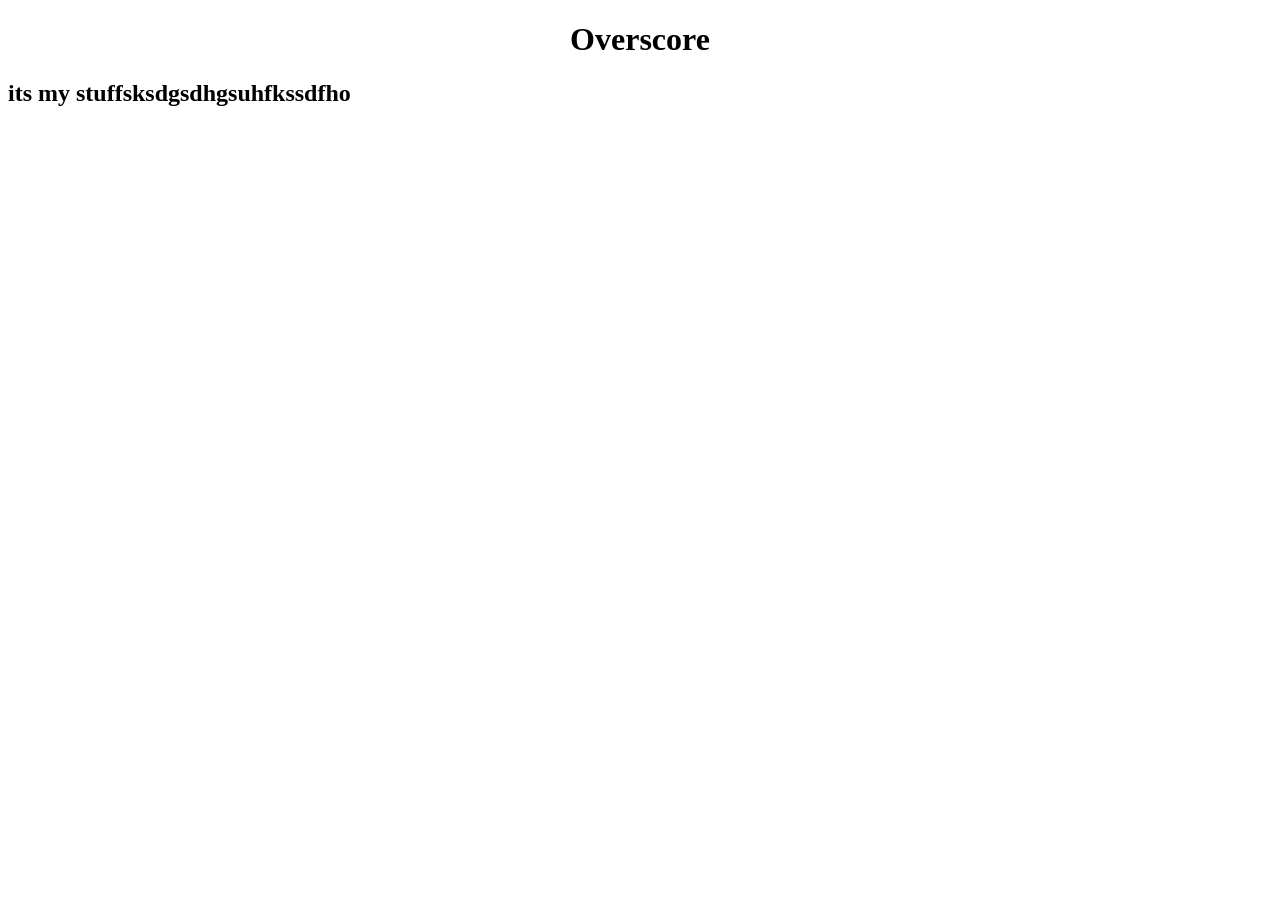
==== index.html @ beba588f "a" ====
<!DOCTYPE html> 
<html>
<head> 
<link rel="stylesheet" href="styles.css">
<title>Overscore</title> 
</head> 
<body> 
    <h1 id="mainTitle">Overscore</h1>
    <h2>its my stuffsksdgsdhgsuhfkssdfho</h2>
<script src ="script.js"></script>
</body> 
</html>
---- styles.css ----
#mainTitle {
    text-align: center;
}
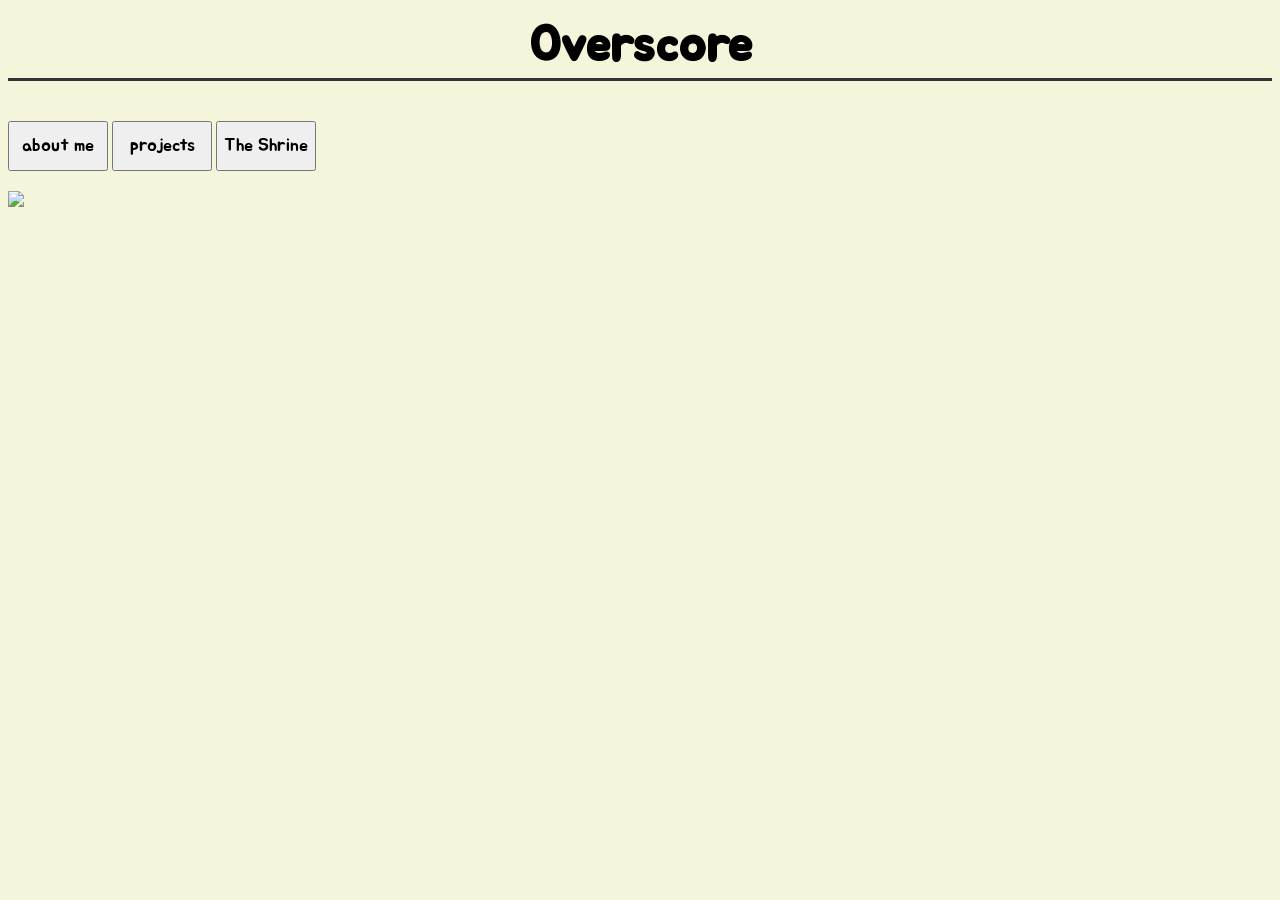
==== commit 3ecda7fd: "a" ====
--- a/index.html
+++ b/index.html
@@ -1,12 +1,24 @@
 <!DOCTYPE html> 
 <html>
 <head> 
-<link rel="stylesheet" href="styles.css">
-<title>Overscore</title> 
+    <link rel="stylesheet" href="styles.css">
+    <title>Overscore</title> 
 </head> 
-<body> 
+
+<body id="body"> 
+    <hr id="topDivider">
     <h1 id="mainTitle">Overscore</h1>
-    <h2>its my stuffsksdgsdhgsuhfkssdfho</h2>
-<script src ="script.js"></script>
+    
+    <div id="buttons">
+        <button class="tabs" id="about">about me</button>
+        <button class="tabs" id="projects">projects</button>
+        <button class="tabs" id="theShrine">The Shrine</button>
+    </div>
+    <div id="shrineHolder">
+        <a href="https://silverspace.io" id="silverShrine">
+            <img src="https://silverspace.io/silverspace.gif">
+        </a>
+    </div>
+<script src ="shrine.js"></script>
 </body> 
 </html>
--- a/styles.css
+++ b/styles.css
@@ -1,3 +1,53 @@
+#body {
+    background-repeat: inherit;
+    background-color: beige;
+    background-blend-mode: difference;
+    /* background-color: antiquewhite; */
+}
+
+@font-face {
+    font-family: coolFont;
+    src: url(font.woff2);
+}
+
 #mainTitle {
     text-align: center;
+    font-size: 50px;
+    font-family: coolFont;
+    position: relative;
+    top: -30px;
 }
+
+#topDivider {
+    border: none;
+    height: 3px;
+    background-color: #333;  
+    position: relative;
+    top: 70px;
+}
+
+#buttons {
+    position: relative;
+    top: -20px;
+    
+}
+
+.tabs {
+    width: 100px;
+    height: 50px;
+    font-family: coolFont;
+    font-size: large;
+}
+
+/*--------------------the buttons--------------------*/
+#projects {
+    /* font-family: coolFont; */
+}
+
+#about {
+    /* font-family: coolFont; */
+}
+
+#theShrine {
+    /* font-family: coolFont; */
+}
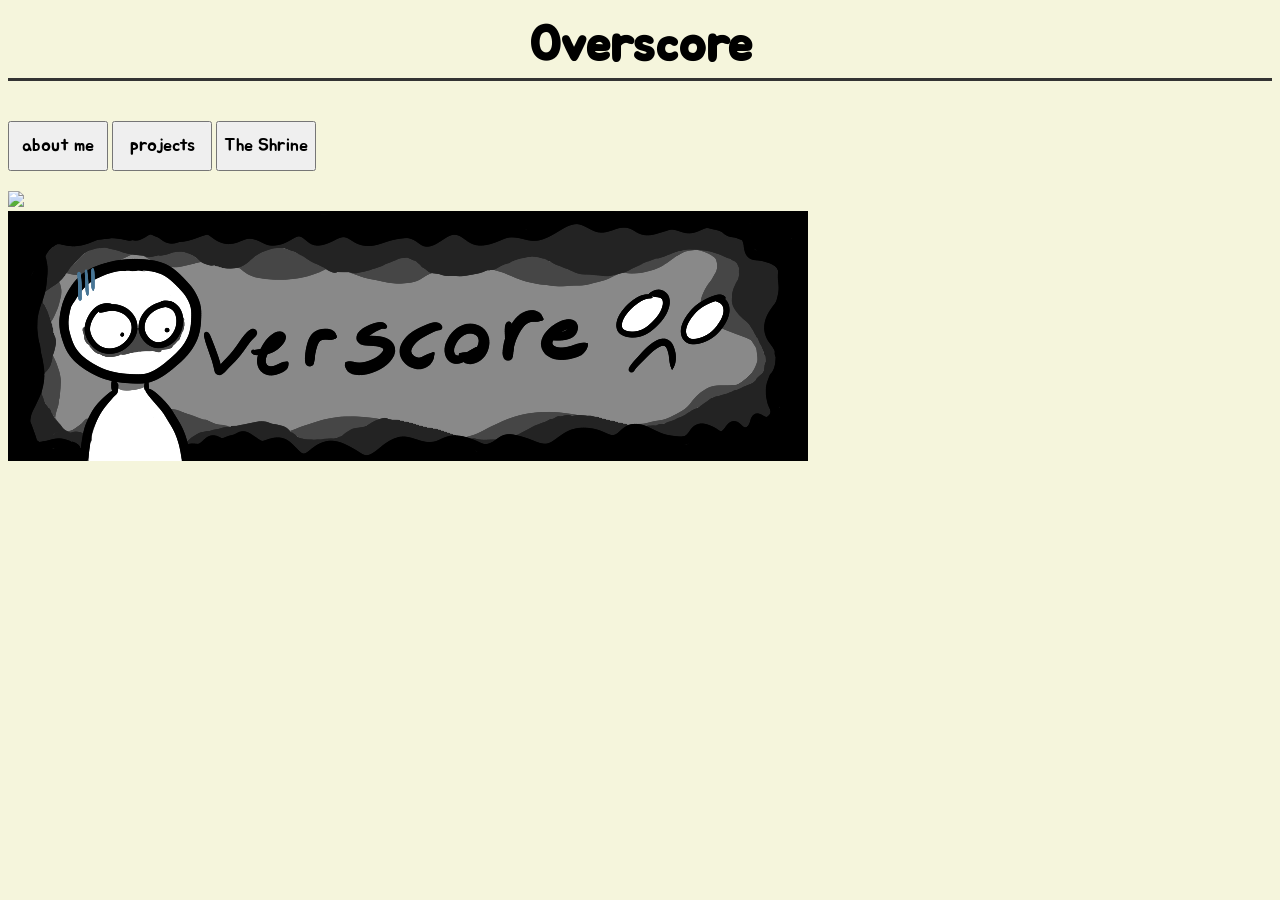
==== commit ac5c5c97: "Update index.html" ====
--- a/index.html
+++ b/index.html
@@ -19,6 +19,10 @@
             <img src="https://silverspace.io/silverspace.gif">
         </a>
     </div>
+
+    <a href="https://overscore34.github.io">
+        <img src="https://overscore34.github.io/images/overscoreBanner.png">
+    </a>
 <script src ="shrine.js"></script>
 </body> 
 </html>
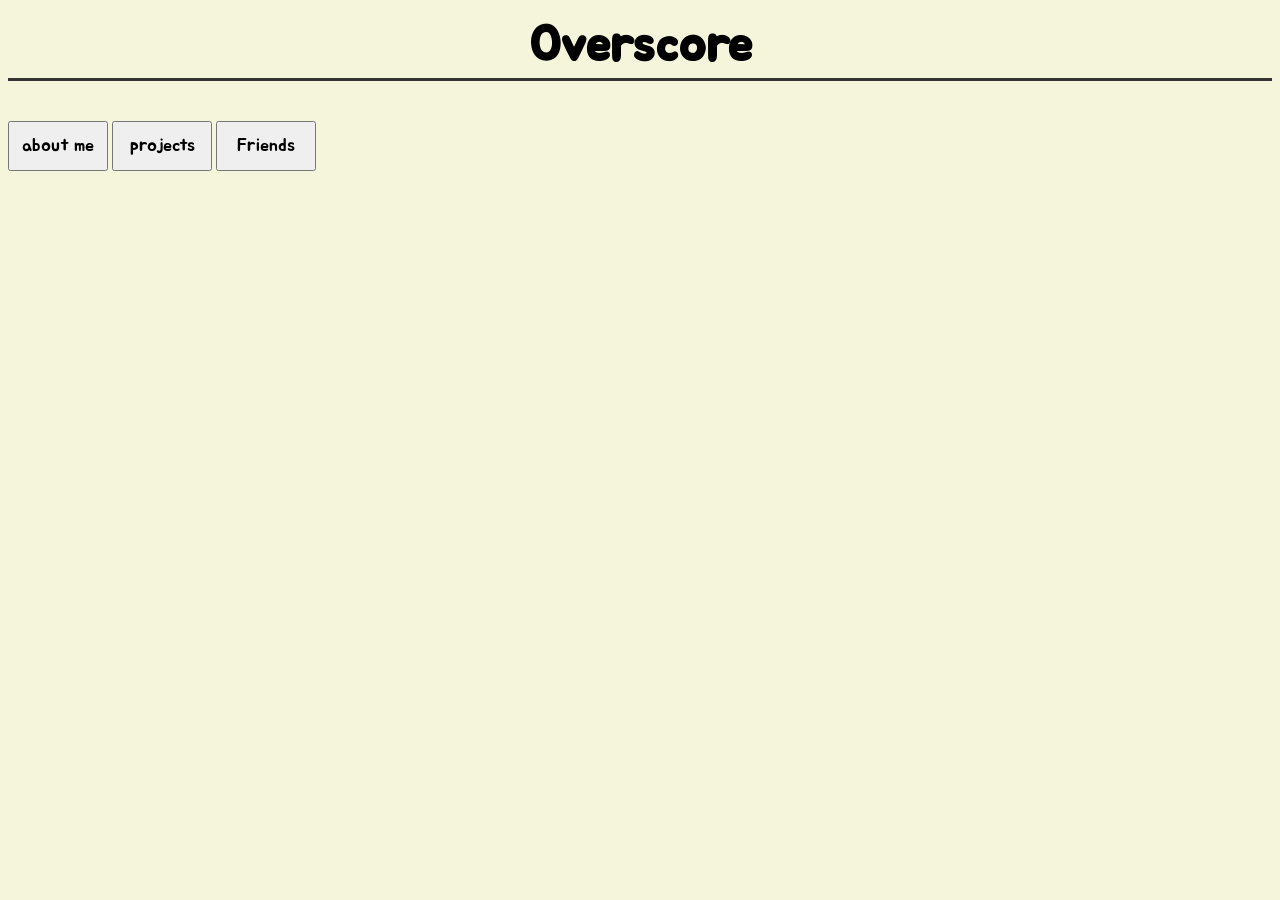
==== commit 790c3a97: "a" ====
--- a/index.html
+++ b/index.html
@@ -1,28 +1,26 @@
 <!DOCTYPE html> 
 <html>
 <head> 
+    <link rel="icon" href="images/logo.png">
     <link rel="stylesheet" href="styles.css">
     <title>Overscore</title> 
 </head> 
 
 <body id="body"> 
+    <!-- <a href="https://overscore34.github.io">
+        <img src="https://overscore34.github.io/images/overscoreBanner.png" id="banner">
+    </a> -->
     <hr id="topDivider">
     <h1 id="mainTitle">Overscore</h1>
     
     <div id="buttons">
         <button class="tabs" id="about">about me</button>
         <button class="tabs" id="projects">projects</button>
-        <button class="tabs" id="theShrine">The Shrine</button>
+        <button class="tabs" id="friends">Friends</button>
     </div>
-    <div id="shrineHolder">
-        <a href="https://silverspace.io" id="silverShrine">
-            <img src="https://silverspace.io/silverspace.gif">
-        </a>
-    </div>
+    
 
-    <a href="https://overscore34.github.io">
-        <img src="https://overscore34.github.io/images/overscoreBanner.png">
-    </a>
-<script src ="shrine.js"></script>
+    <script src="js/switch.js"></script>
+<!-- <script src ="js/shrine.js"></script> -->
 </body> 
 </html>
--- a/styles.css
+++ b/styles.css
@@ -8,6 +8,11 @@
 @font-face {
     font-family: coolFont;
     src: url(font.woff2);
+}
+
+#banner {
+    width: 550px;
+    height: 150px;
 }
 
 #mainTitle {
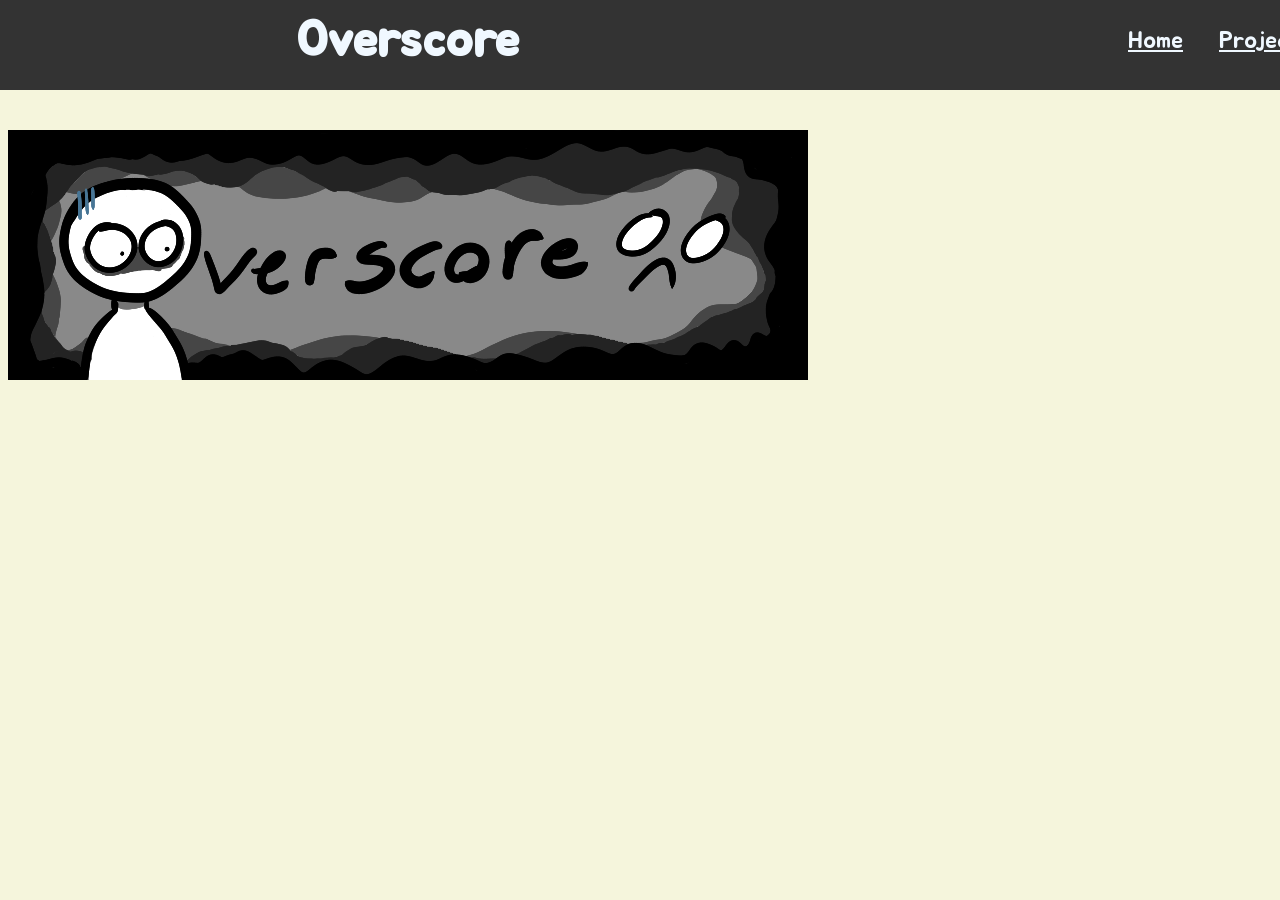
==== commit 68c78371: "adwadsd" ====
--- a/index.html
+++ b/index.html
@@ -2,25 +2,20 @@
 <html>
 <head> 
     <link rel="icon" href="images/logo.png">
-    <link rel="stylesheet" href="styles.css">
-    <title>Overscore</title> 
+    <!-- <link rel="stylesheet" href="styles.css">
+    <title>Overscore</title>  -->
 </head> 
 
 <body id="body"> 
-    <!-- <a href="https://overscore34.github.io">
-        <img src="https://overscore34.github.io/images/overscoreBanner.png" id="banner">
-    </a> -->
-    <hr id="topDivider">
-    <h1 id="mainTitle">Overscore</h1>
+    <div w3-include-html="prefab.html"></div>
     
-    <div id="buttons">
-        <button class="tabs" id="about">about me</button>
-        <button class="tabs" id="projects">projects</button>
-        <button class="tabs" id="friends">Friends</button>
-    </div>
+    <img src="images/overscoreBanner.png">
     
-
     <script src="js/switch.js"></script>
+    <script src="js/includeHTML.js"></script>
+    <script>
+        includeHTML();
+    </script>
 <!-- <script src ="js/shrine.js"></script> -->
 </body> 
 </html>
--- a/styles.css
+++ b/styles.css
@@ -10,49 +10,64 @@
     src: url(font.woff2);
 }
 
-#banner {
-    width: 550px;
-    height: 150px;
-}
-
+/*-------------------- navbar -----------------------*/
 #mainTitle {
-    text-align: center;
+    /* text-align: center; */
+    color: aliceblue;
+    top: 1rem;
+    left: 20rem;
     font-size: 50px;
     font-family: coolFont;
     position: relative;
-    top: -30px;
+    /* top: -30px; */
 }
 
-#topDivider {
-    border: none;
-    height: 3px;
-    background-color: #333;  
+#navbar {
+    /* -ms-flex-item-align: center; */
     position: relative;
-    top: 70px;
+    top: -2.5rem;
+    height: 6rem;
+    width: 500rem;
+    left: -2rem;
+    background-color: rgb(51, 51, 51); 
 }
 
-#buttons {
+/*--------------------the buttons--------------------*/
+.tabs {
+    color: aliceblue;
+    /* width: 10rem;
+    height: 5rem; */
+    /* left: 60rem; */
+    /* top: -6rem; */
     position: relative;
-    top: -20px;
-    
-}
-
-.tabs {
-    width: 100px;
-    height: 50px;
     font-family: coolFont;
     font-size: large;
 }
 
-/*--------------------the buttons--------------------*/
-#projects {
-    /* font-family: coolFont; */
+#tabs {
+    position: relative;
+    top: -4rem;
 }
 
-#about {
-    /* font-family: coolFont; */
+#home {
+    font-size: 1.5rem;
+    left: 72rem;
 }
 
-#theShrine {
-    /* font-family: coolFont; */
-}+#projects {
+    font-size: 1.5rem;
+    left: 74rem;
+}
+
+
+#friends {
+    font-size: 1.5rem;
+    left: 76rem;
+}
+
+/*---------------------- friend ---------------------*/
+.friend {
+    position: relative;
+    width: 100rem;
+    height: 50rem;
+}
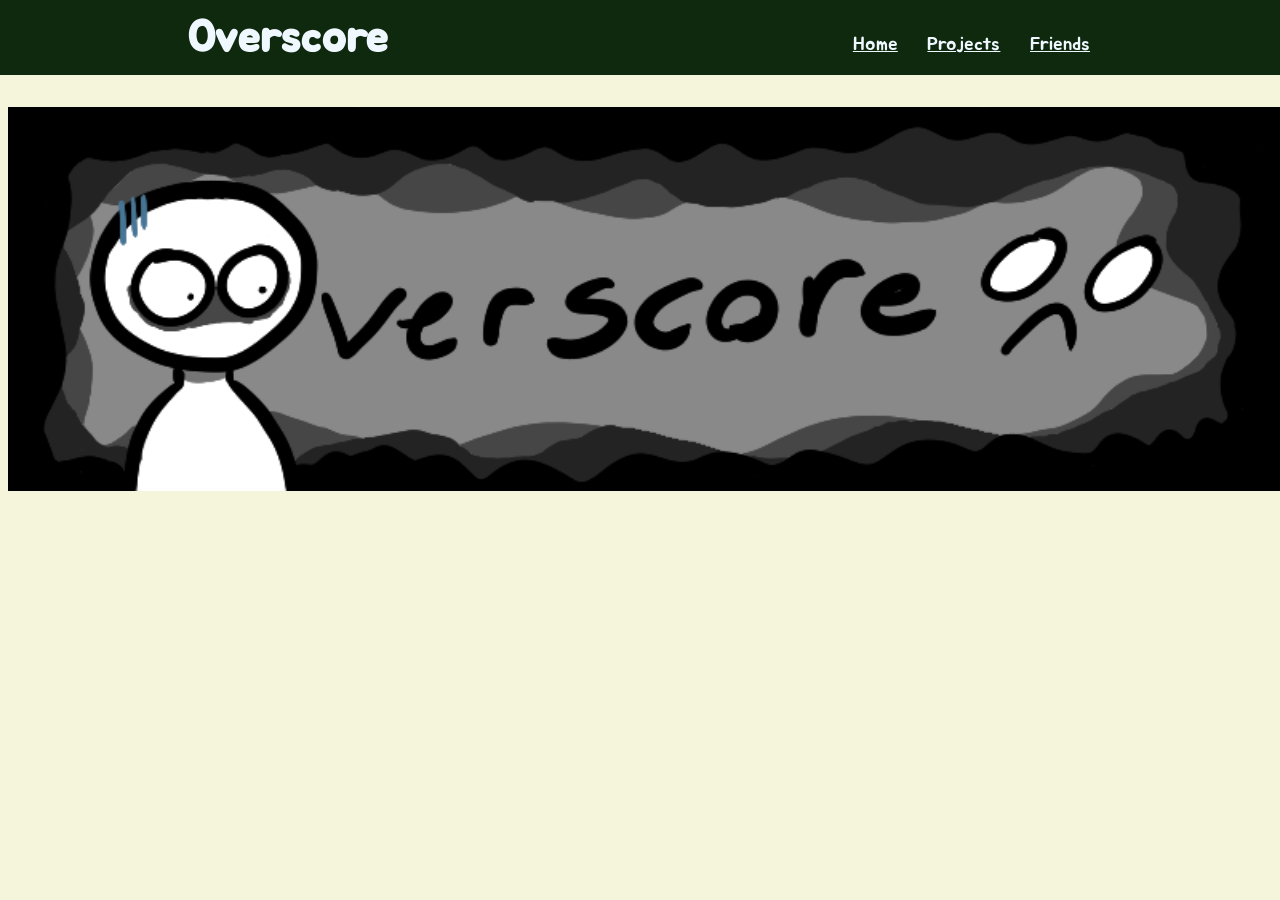
==== commit ddb307e6: "a" ====
--- a/index.html
+++ b/index.html
@@ -2,15 +2,15 @@
 <html>
 <head> 
     <link rel="icon" href="images/logo.png">
-    <!-- <link rel="stylesheet" href="styles.css">
-    <title>Overscore</title>  -->
+    <link rel="stylesheet" href="css/styles.css">
+    <!-- <title>Overscore</title>  -->
 </head> 
 
 <body id="body"> 
     <div w3-include-html="prefab.html"></div>
-    
-    <img src="images/overscoreBanner.png">
-    
+    <a href="">
+        <img src="images/overscoreBanner.png" id="banner">
+    </a>
     <script src="js/switch.js"></script>
     <script src="js/includeHTML.js"></script>
     <script>
--- a/css/styles.css
+++ b/css/styles.css
@@ -0,0 +1,19 @@
+#body {
+    background-repeat: inherit;
+    background-color: beige;
+    background-blend-mode: difference;
+    /* background-color: antiquewhite; */
+    overflow: hidden;
+}
+
+@font-face {
+    font-family: coolFont;
+    src: url(font.woff2);
+}
+
+#banner {
+    /* left: -10; */
+    /* top: 10vw; */
+    height: 30vw;
+    width: 100vw;
+}
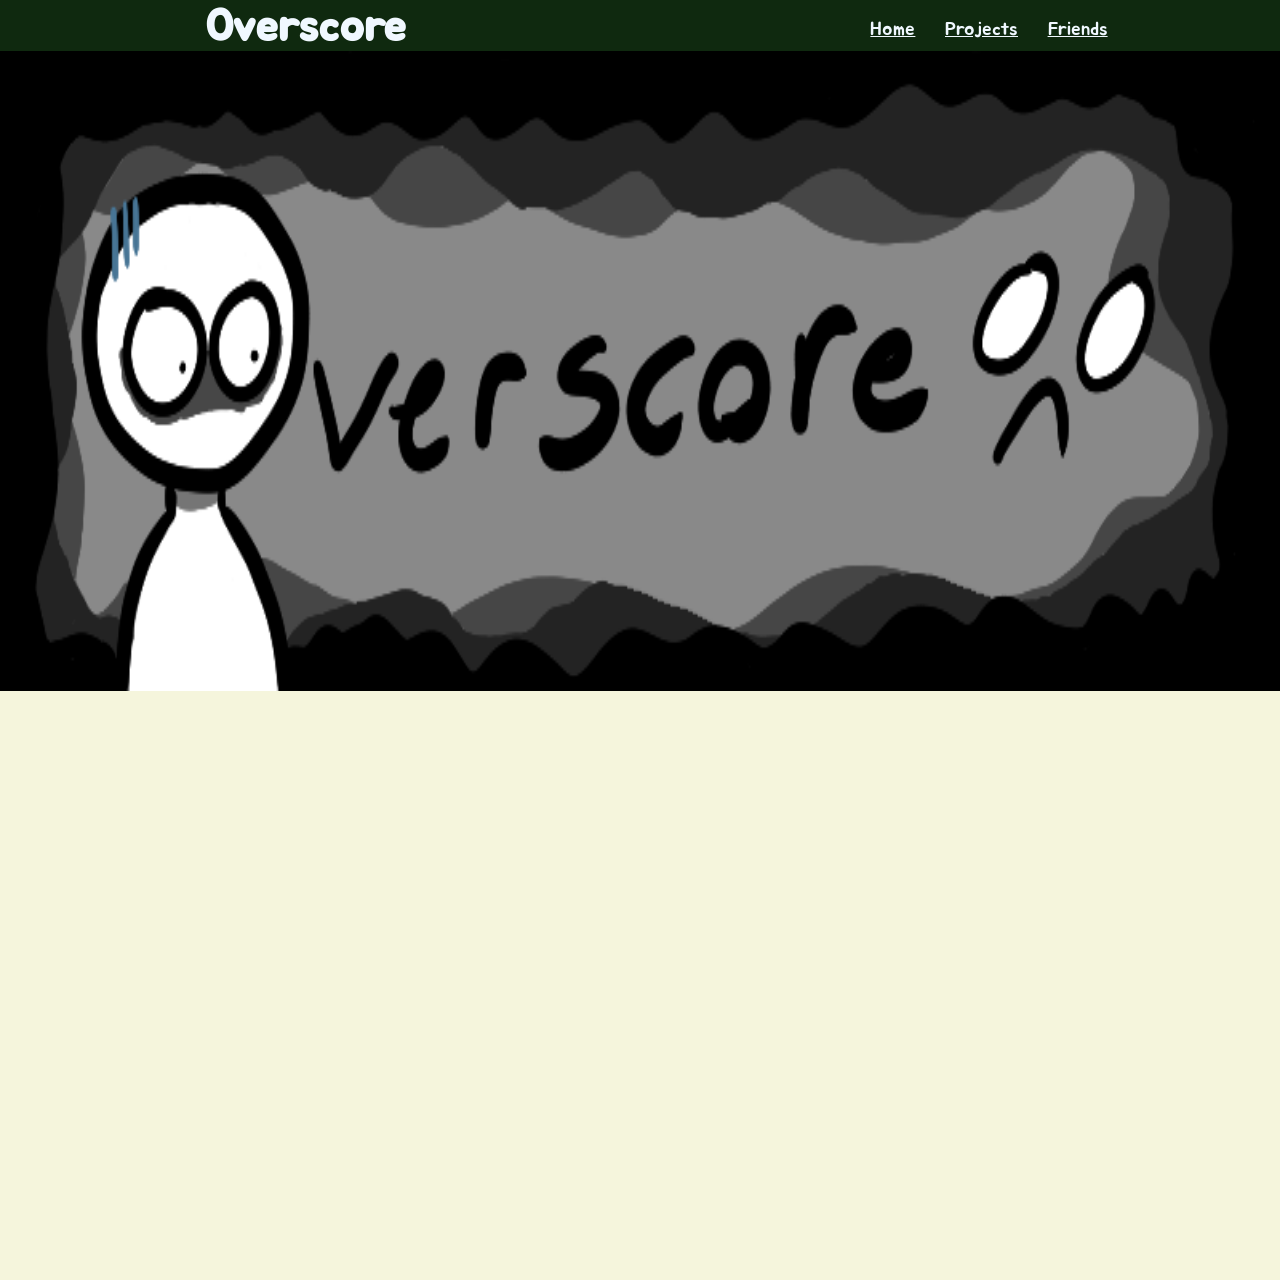
==== commit 57180318: "a" ====
--- a/index.html
+++ b/index.html
@@ -6,11 +6,11 @@
     <!-- <title>Overscore</title>  -->
 </head> 
 
-<body id="body"> 
-    <div w3-include-html="prefab.html"></div>
-    <a href="">
+<body> 
+    <div >
         <img src="images/overscoreBanner.png" id="banner">
-    </a>
+        <div w3-include-html="prefab.html"></div>
+    </div>
     <script src="js/switch.js"></script>
     <script src="js/includeHTML.js"></script>
     <script>
--- a/css/styles.css
+++ b/css/styles.css
@@ -1,9 +1,21 @@
-#body {
+html, div, h1 {
+    margin: 0; 
+    padding: 0; 
+    border: 0; 
+    outline: 0;
+}
+
+body {
     background-repeat: inherit;
     background-color: beige;
     background-blend-mode: difference;
     /* background-color: antiquewhite; */
-    overflow: hidden;
+    /* overflow: hidden; */
+    overflow-x: hidden;
+    margin: 0; 
+    padding: 0; 
+    border: 0; 
+    outline: 0;
 }
 
 @font-face {
@@ -12,8 +24,10 @@
 }
 
 #banner {
-    /* left: -10; */
-    /* top: 10vw; */
-    height: 30vw;
+    position: absolute;
+    left: 0vw;
+    top: 4vw;
+    height: 50vw;
     width: 100vw;
+    image-rendering: -webkit-optimize-contrast;
 }
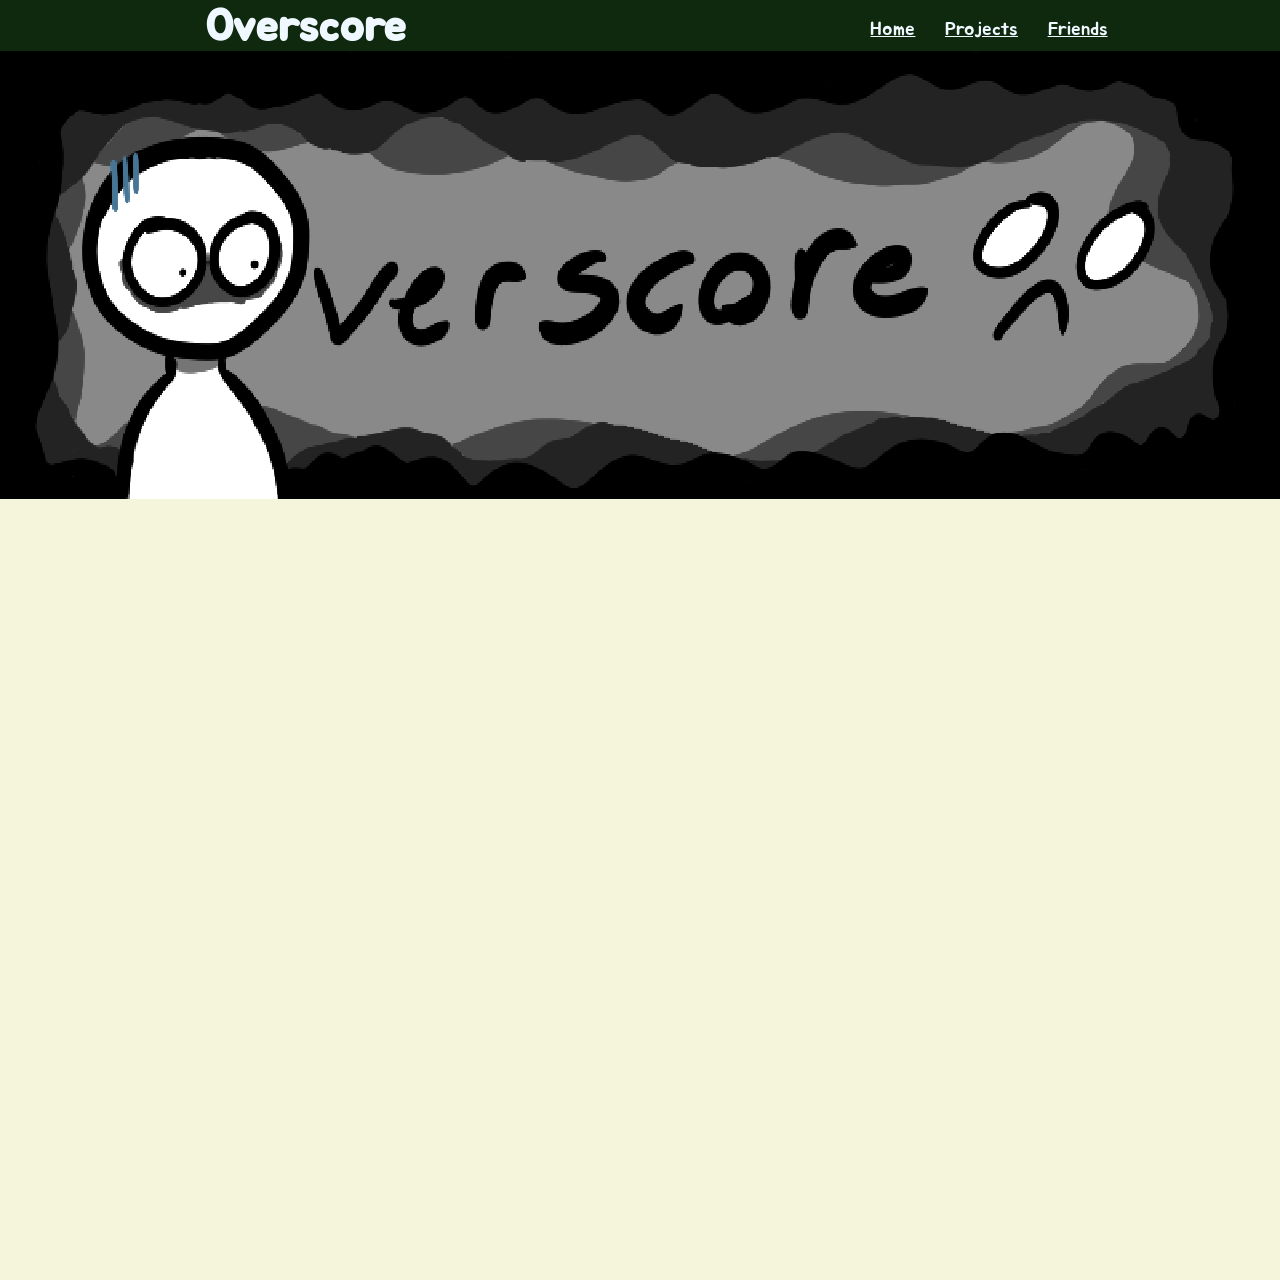
==== commit d8045f5e: "asdasfas" ====
--- a/index.html
+++ b/index.html
@@ -11,6 +11,10 @@
         <img src="images/overscoreBanner.png" id="banner">
         <div w3-include-html="prefab.html"></div>
     </div>
+
+    <div id="about">
+        
+    </div>
     <script src="js/switch.js"></script>
     <script src="js/includeHTML.js"></script>
     <script>
--- a/css/styles.css
+++ b/css/styles.css
@@ -27,7 +27,7 @@
     position: absolute;
     left: 0vw;
     top: 4vw;
-    height: 50vw;
+    height: 35vw;
     width: 100vw;
-    image-rendering: -webkit-optimize-contrast;
+    image-rendering: pixelated;
 }
